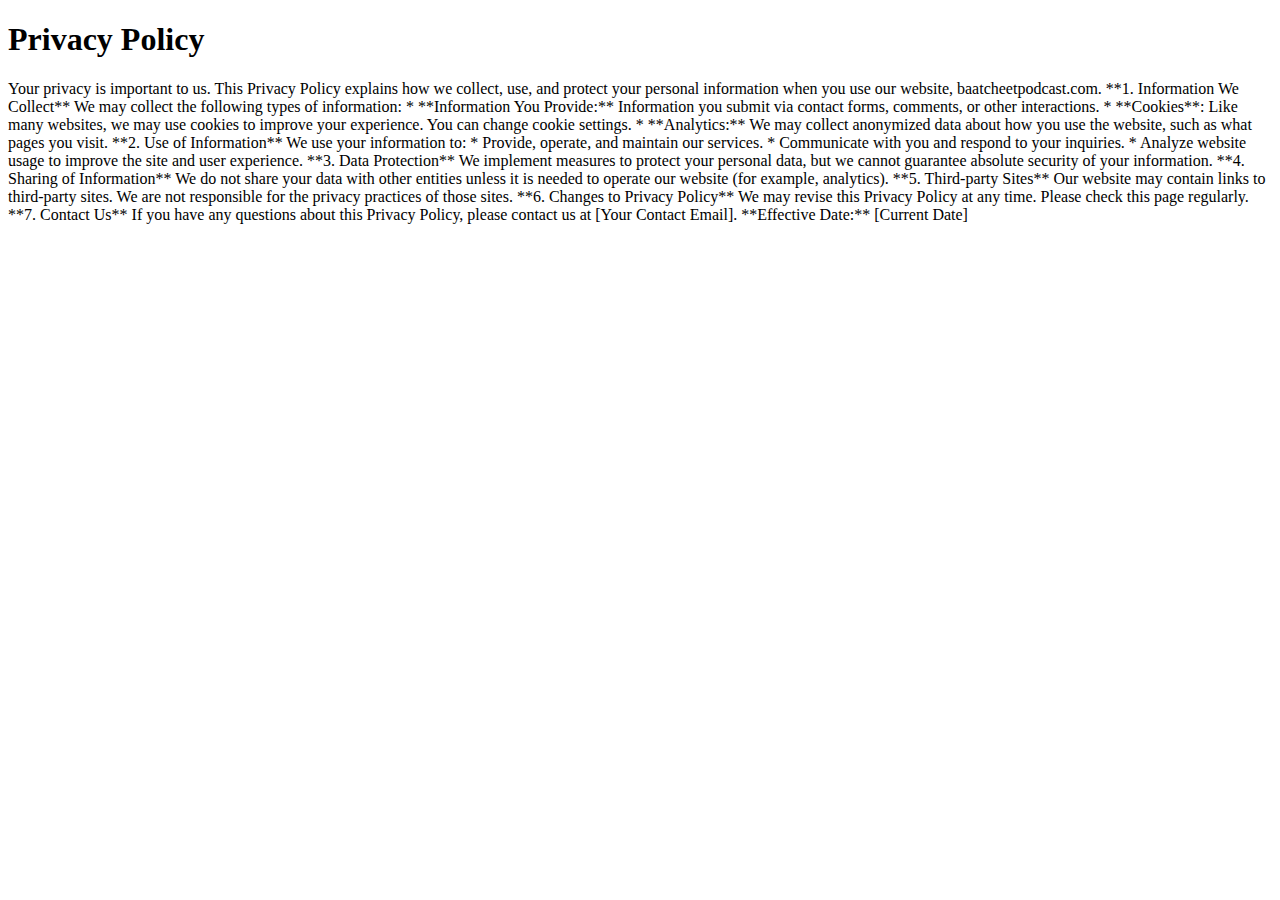
==== privacy.html @ 83121d04 "Add CSS link to index.html and policy pages" ====
<!DOCTYPE html>
<html>
<head>
  <title>Privacy Policy</title>
   <meta charset="utf-8">
  <meta name="viewport" content="width=device-width, initial-scale=1">
</head>
<body>
    <h1>Privacy Policy</h1>
    <p>
        <!-- Paste your Privacy Policy text here -->
         Your privacy is important to us. This Privacy Policy explains how we collect, use, and protect your personal information when you use our website, baatcheetpodcast.com.

        **1. Information We Collect**
        We may collect the following types of information:
            *   **Information You Provide:** Information you submit via contact forms, comments, or other interactions.
            *  **Cookies**: Like many websites, we may use cookies to improve your experience. You can change cookie settings.
            * **Analytics:** We may collect anonymized data about how you use the website, such as what pages you visit.

        **2. Use of Information**
        We use your information to:
            *   Provide, operate, and maintain our services.
            *   Communicate with you and respond to your inquiries.
            *   Analyze website usage to improve the site and user experience.

        **3. Data Protection**
        We implement measures to protect your personal data, but we cannot guarantee absolute security of your information.

        **4. Sharing of Information**
        We do not share your data with other entities unless it is needed to operate our website (for example, analytics).

        **5. Third-party Sites**
        Our website may contain links to third-party sites. We are not responsible for the privacy practices of those sites.

        **6. Changes to Privacy Policy**
        We may revise this Privacy Policy at any time. Please check this page regularly.

        **7. Contact Us**
        If you have any questions about this Privacy Policy, please contact us at [Your Contact Email].

        **Effective Date:** [Current Date]
       <!-- End of Privacy Policy text -->
     </p>
</body>
</html>
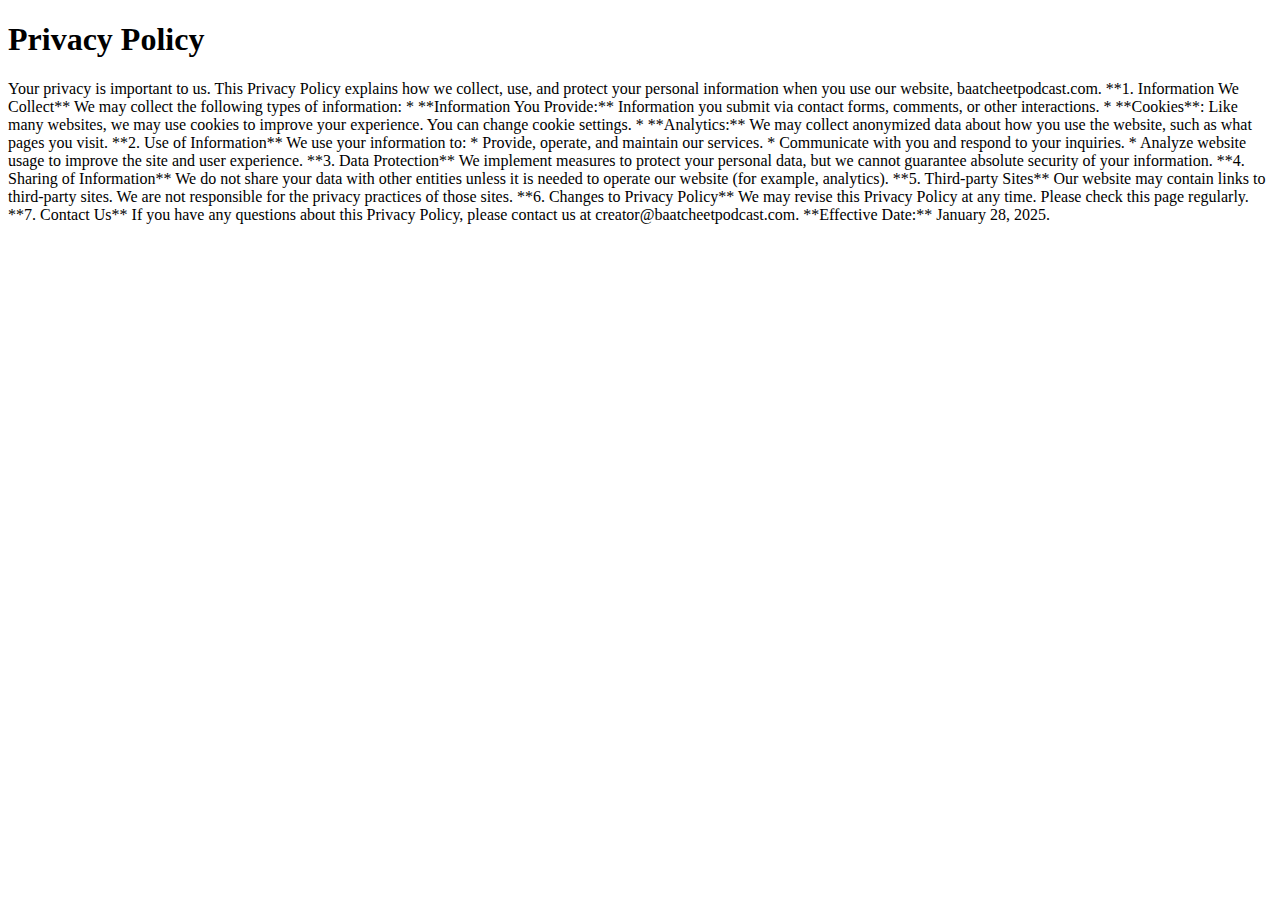
==== commit 46c91b20: "Add debug.log to gitignore and configure autocrlf" ====
--- a/privacy.html
+++ b/privacy.html
@@ -36,9 +36,9 @@
         We may revise this Privacy Policy at any time. Please check this page regularly.
 
         **7. Contact Us**
-        If you have any questions about this Privacy Policy, please contact us at [Your Contact Email].
+        If you have any questions about this Privacy Policy, please contact us at creator@baatcheetpodcast.com.
 
-        **Effective Date:** [Current Date]
+        **Effective Date:** January 28, 2025.
        <!-- End of Privacy Policy text -->
      </p>
 </body>
